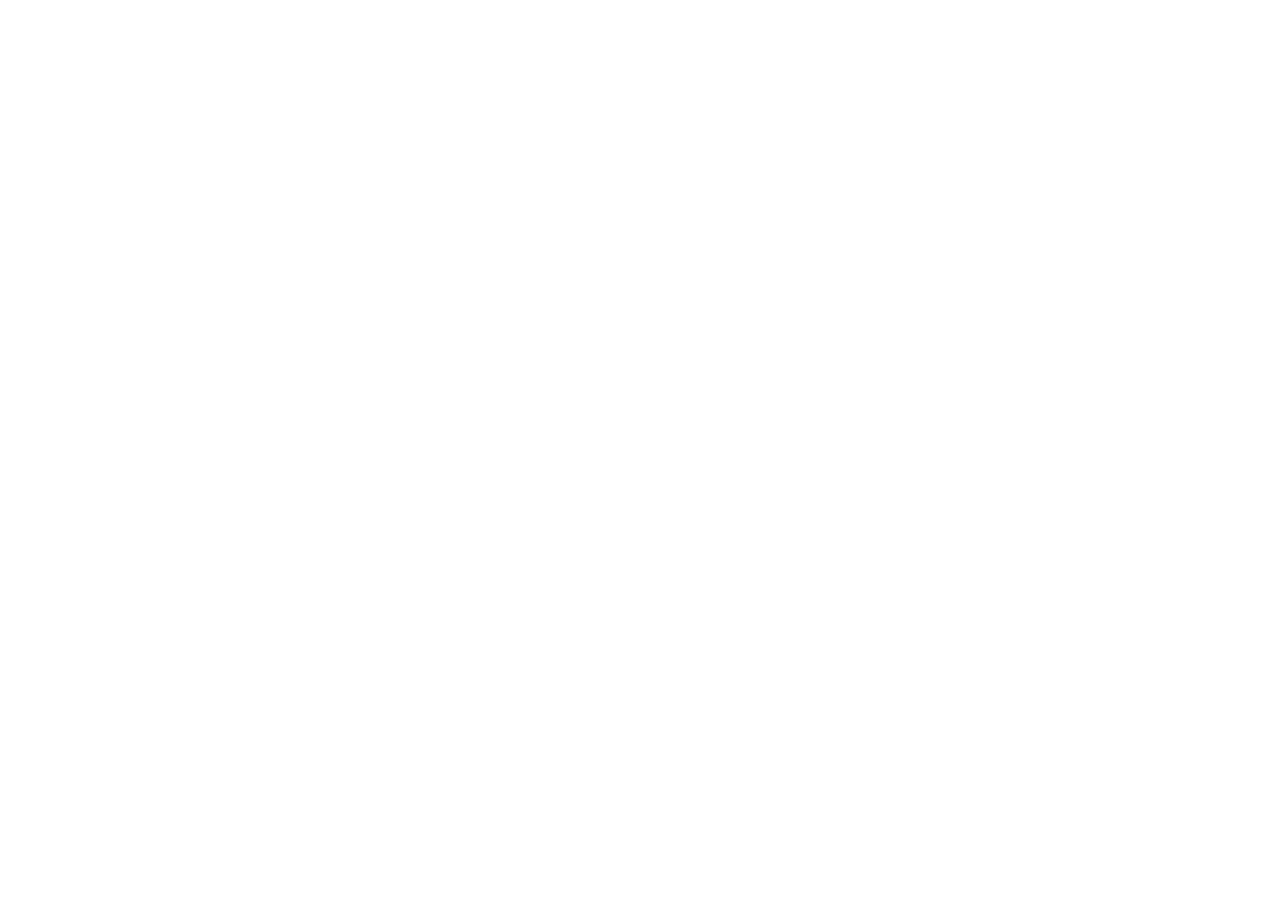
==== Homework1/index.html @ a888a6b6 "create new folder for homework1" ====
<!DOCTYPE html>
<html lang="ru">

<head>
    <meta charset="UTF-8">
    <meta http-equiv="X-UA-Compatible" content="IE=edge">
    <meta name="viewport" content="width=device-width, initial-scale=1.0">
    <title>Первая домашняя работа по web вёрстке</title>
</head>

<body>

</body>

</html>
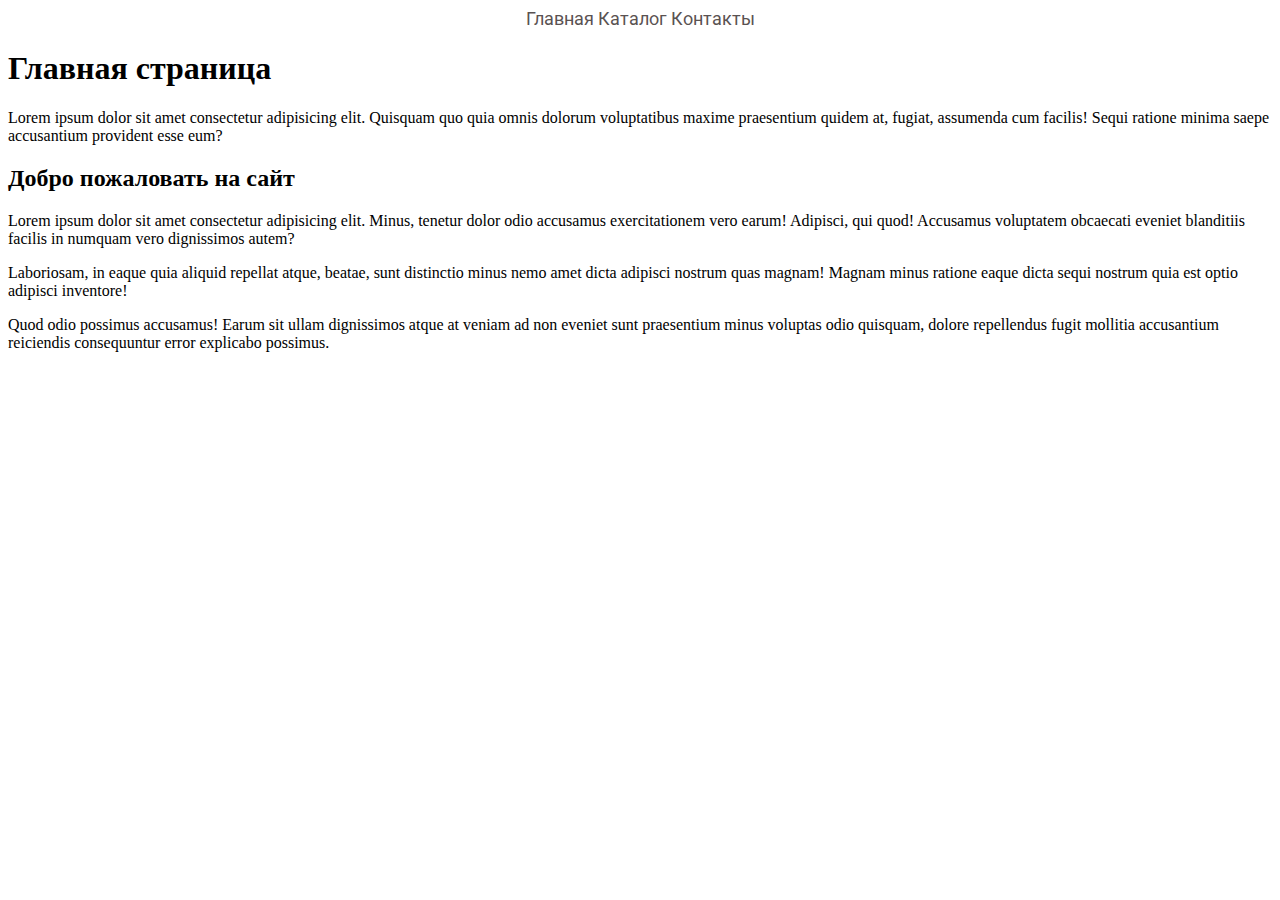
==== commit 067d74be: "The first homework is done" ====
--- a/Homework1/index.html
+++ b/Homework1/index.html
@@ -5,11 +5,28 @@
     <meta charset="UTF-8">
     <meta http-equiv="X-UA-Compatible" content="IE=edge">
     <meta name="viewport" content="width=device-width, initial-scale=1.0">
+    <link rel="stylesheet" href="style.css">
+    <link rel="preconnect" href="https://fonts.gstatic.com">
+    <link href="https://fonts.googleapis.com/css2?family=Roboto:wght@400;700&display=swap" rel="stylesheet">
     <title>Первая домашняя работа по web вёрстке</title>
 </head>
 
 <body>
-
+    <div class="menu"><a href="./index.html"> Главная </a><a href="./catalog/catalog.html"> Каталог </a><a
+            href="./contacts.html"> Контакты </a></div>
+    <h1>Главная страница</h1>
+    <p>Lorem ipsum dolor sit amet consectetur adipisicing elit. Quisquam quo quia omnis dolorum voluptatibus maxime
+        praesentium quidem at, fugiat, assumenda cum facilis! Sequi ratione minima saepe accusantium provident esse eum?
+    </p>
+    <h2>Добро пожаловать на сайт</h2>
+    <p>Lorem ipsum dolor sit amet consectetur adipisicing elit. Minus, tenetur dolor odio accusamus exercitationem vero
+        earum! Adipisci, qui quod! Accusamus voluptatem obcaecati eveniet blanditiis facilis in numquam vero dignissimos
+        autem?</p>
+    <p>Laboriosam, in eaque quia aliquid repellat atque, beatae, sunt distinctio minus nemo amet dicta adipisci nostrum
+        quas magnam! Magnam minus ratione eaque dicta sequi nostrum quia est optio adipisci inventore!</p>
+    <p>Quod odio possimus accusamus! Earum sit ullam dignissimos atque at veniam ad non eveniet sunt praesentium minus
+        voluptas odio quisquam, dolore repellendus fugit mollitia accusantium reiciendis consequuntur error explicabo
+        possimus.</p>
 </body>
 
 </html>--- a/Homework1/style.css
+++ b/Homework1/style.css
@@ -0,0 +1,31 @@
+.menu {
+    text-align: center;
+}
+
+.menu a {
+    text-decoration: none;
+    font-family: 'Roboto', sans-serif;
+    font-size: 18px;
+    color: rgb(90, 82, 82);
+}
+
+a:hover {
+    color: rgb(190, 25, 25);
+}
+
+.product {
+    text-align: center;
+    width: 200px;
+}
+
+.product img {
+    width: 200px;
+    height: 300px;
+}
+
+.catalog {
+    display: flex;
+    margin: 10px;
+    padding: 10px;
+    justify-content: space-around;
+}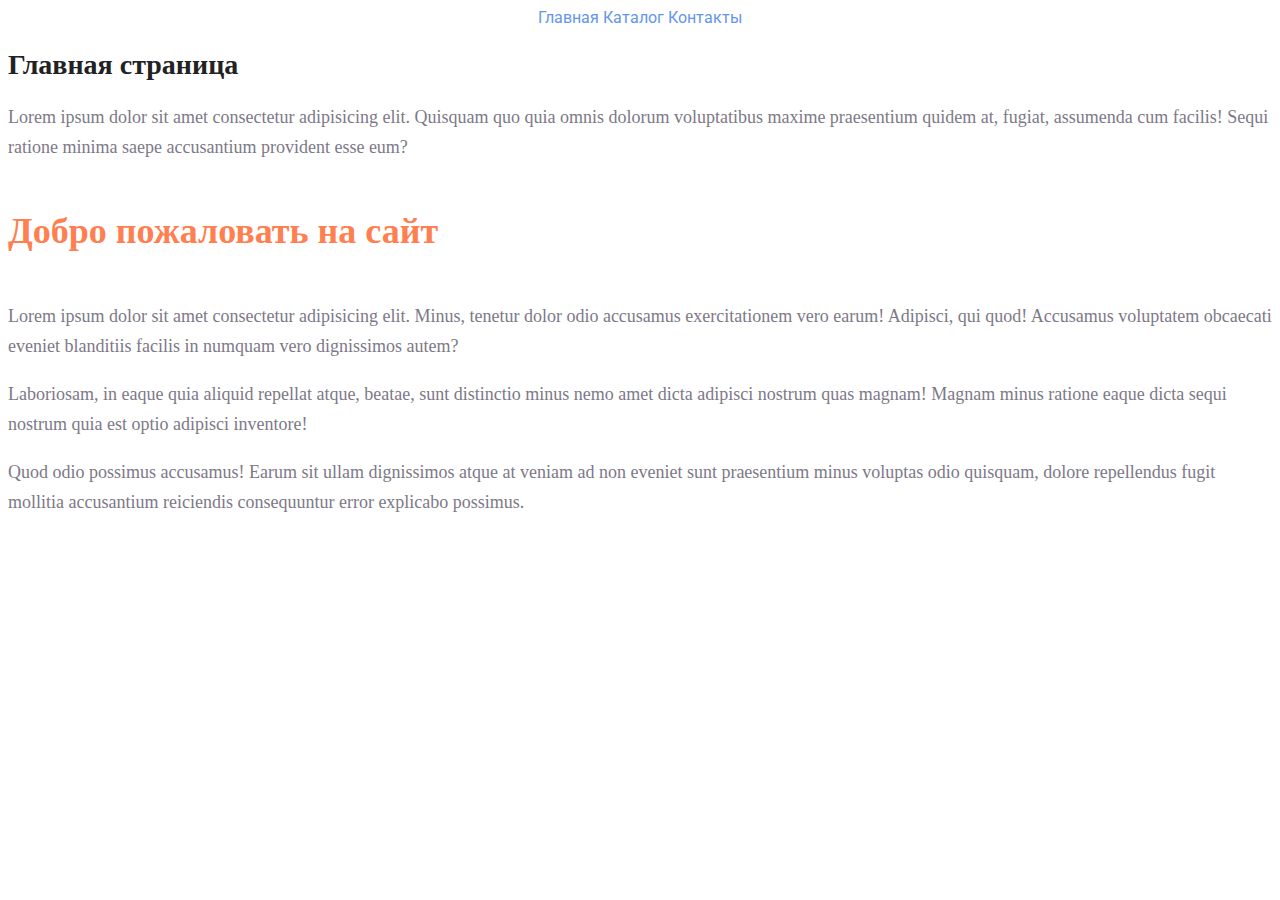
==== commit 5f8fc49c: "second homework is done" ====
--- a/Homework1/index.html
+++ b/Homework1/index.html
@@ -1,32 +1,47 @@
 <!DOCTYPE html>
 <html lang="ru">
+  <head>
+    <meta charset="UTF-8" />
+    <meta http-equiv="X-UA-Compatible" content="IE=edge" />
+    <meta name="viewport" content="width=device-width, initial-scale=1.0" />
+    <link rel="stylesheet" href="style.css" />
+    <link rel="preconnect" href="https://fonts.gstatic.com" />
+    <link
+      href="https://fonts.googleapis.com/css2?family=Roboto:wght@400;700&display=swap"
+      rel="stylesheet"
+    />
+    <title>Первая домашняя работа по web вёрстке</title>
+  </head>
 
-<head>
-    <meta charset="UTF-8">
-    <meta http-equiv="X-UA-Compatible" content="IE=edge">
-    <meta name="viewport" content="width=device-width, initial-scale=1.0">
-    <link rel="stylesheet" href="style.css">
-    <link rel="preconnect" href="https://fonts.gstatic.com">
-    <link href="https://fonts.googleapis.com/css2?family=Roboto:wght@400;700&display=swap" rel="stylesheet">
-    <title>Первая домашняя работа по web вёрстке</title>
-</head>
-
-<body>
-    <div class="menu"><a href="./index.html"> Главная </a><a href="./catalog/catalog.html"> Каталог </a><a
-            href="./contacts.html"> Контакты </a></div>
-    <h1>Главная страница</h1>
-    <p>Lorem ipsum dolor sit amet consectetur adipisicing elit. Quisquam quo quia omnis dolorum voluptatibus maxime
-        praesentium quidem at, fugiat, assumenda cum facilis! Sequi ratione minima saepe accusantium provident esse eum?
+  <body>
+    <div class="menu">
+      <a class="m_link" href="./index.html"> Главная </a>
+      <a class="m_link" href="./catalog/catalog.html"> Каталог </a>
+      <a class="m_link" href="./contacts.html"> Контакты </a>
+    </div>
+    <h1 class="title">Главная страница</h1>
+    <p class="paragraf">
+      Lorem ipsum dolor sit amet consectetur adipisicing elit. Quisquam quo quia
+      omnis dolorum voluptatibus maxime praesentium quidem at, fugiat, assumenda
+      cum facilis! Sequi ratione minima saepe accusantium provident esse eum?
     </p>
-    <h2>Добро пожаловать на сайт</h2>
-    <p>Lorem ipsum dolor sit amet consectetur adipisicing elit. Minus, tenetur dolor odio accusamus exercitationem vero
-        earum! Adipisci, qui quod! Accusamus voluptatem obcaecati eveniet blanditiis facilis in numquam vero dignissimos
-        autem?</p>
-    <p>Laboriosam, in eaque quia aliquid repellat atque, beatae, sunt distinctio minus nemo amet dicta adipisci nostrum
-        quas magnam! Magnam minus ratione eaque dicta sequi nostrum quia est optio adipisci inventore!</p>
-    <p>Quod odio possimus accusamus! Earum sit ullam dignissimos atque at veniam ad non eveniet sunt praesentium minus
-        voluptas odio quisquam, dolore repellendus fugit mollitia accusantium reiciendis consequuntur error explicabo
-        possimus.</p>
-</body>
-
-</html>+    <h2 class="title_1">Добро пожаловать на сайт</h2>
+    <p class="paragraf">
+      Lorem ipsum dolor sit amet consectetur adipisicing elit. Minus, tenetur
+      dolor odio accusamus exercitationem vero earum! Adipisci, qui quod!
+      Accusamus voluptatem obcaecati eveniet blanditiis facilis in numquam vero
+      dignissimos autem?
+    </p>
+    <p class="paragraf">
+      Laboriosam, in eaque quia aliquid repellat atque, beatae, sunt distinctio
+      minus nemo amet dicta adipisci nostrum quas magnam! Magnam minus ratione
+      eaque dicta sequi nostrum quia est optio adipisci inventore!
+    </p>
+    <p class="paragraf">
+      Quod odio possimus accusamus! Earum sit ullam dignissimos atque at veniam
+      ad non eveniet sunt praesentium minus voluptas odio quisquam, dolore
+      repellendus fugit mollitia accusantium reiciendis consequuntur error
+      explicabo possimus.
+    </p>
+  </body>
+</html>
--- a/Homework1/style.css
+++ b/Homework1/style.css
@@ -1,31 +1,69 @@
 .menu {
-    text-align: center;
+  text-align: center;
 }
-
-.menu a {
-    text-decoration: none;
-    font-family: 'Roboto', sans-serif;
-    font-size: 18px;
-    color: rgb(90, 82, 82);
+a {
+  text-decoration: none;
+  font-family: "Roboto", sans-serif;
+  font-size: 18px;
+  color: rgb(90, 82, 82);
+}
+.m_link {
+  color: cornflowerblue;
+  font-size: 16px;
+  line-height: 20px;
+}
+.title {
+  color: #222222;
+  font-size: 28px;
+  line-height: 36px;
+  font-weight: bold;
+}
+.title_1 {
+  color: coral;
+  font-style: normal;
+  font-weight: 700;
+  font-size: 36px;
+  line-height: 80px;
+}
+.paragraf {
+  font-style: normal;
+  font-weight: 300;
+  font-size: 18px;
+  line-height: 30px;
+  color: #7d7987;
 }
 
 a:hover {
-    color: rgb(190, 25, 25);
+  color: rgb(190, 25, 25);
 }
 
 .product {
-    text-align: center;
-    width: 200px;
+  text-align: center;
+  width: 250px;
+  border: 1px solid rgb(190, 25, 25);
+  margin: 30px;
+  padding: 5px;
+  box-shadow: 10px 5px 5px rgb(226, 222, 222);
+  border-radius: 8px;
 }
 
 .product img {
-    width: 200px;
-    height: 300px;
+  width: 250px;
+  height: 300px;
 }
 
 .catalog {
-    display: flex;
-    margin: 10px;
-    padding: 10px;
-    justify-content: space-around;
-}+  display: flex;
+  margin: 10px;
+  padding: 10px;
+  justify-content: center;
+}
+.button {
+  background-color: #833e06;
+  border-color: brown;
+  border-radius: 4px;
+  padding: 10px 24px;
+  margin: 2px;
+  font-size: 16px;
+  color: aliceblue;
+}
